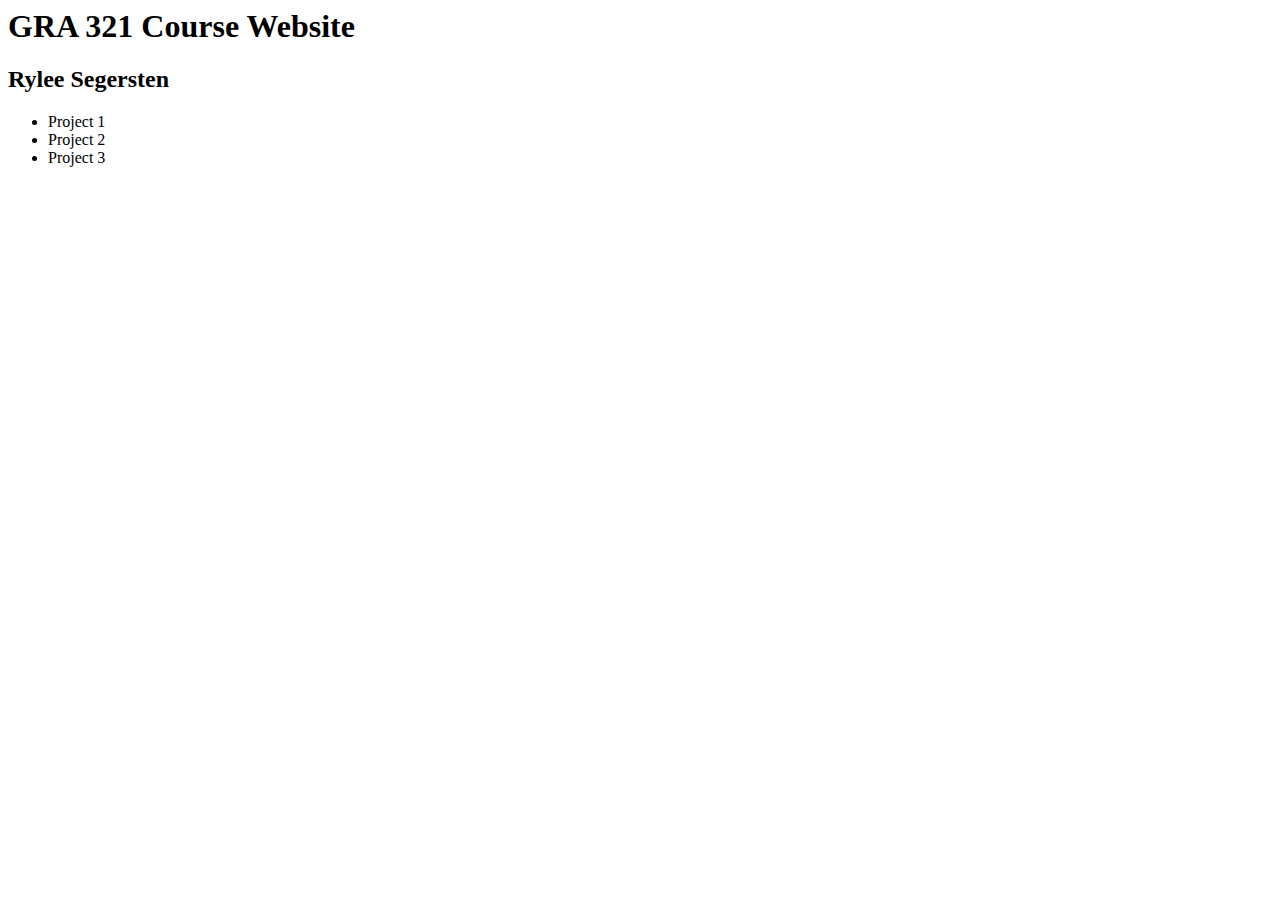
==== index.html @ 5600a7a5 "Update index.html" ====
<html>
<head>
    <title>Rylee Segersten - GRA 321 </title>
</head>
<body>
    <h1>GRA 321 Course Website</h1>
    <h2>Rylee Segersten</h2>
    <ul>
        <li>Project 1</li>
        <li>Project 2</li>
        <li>Project 3</li>
    </ul>
</body>
</html>
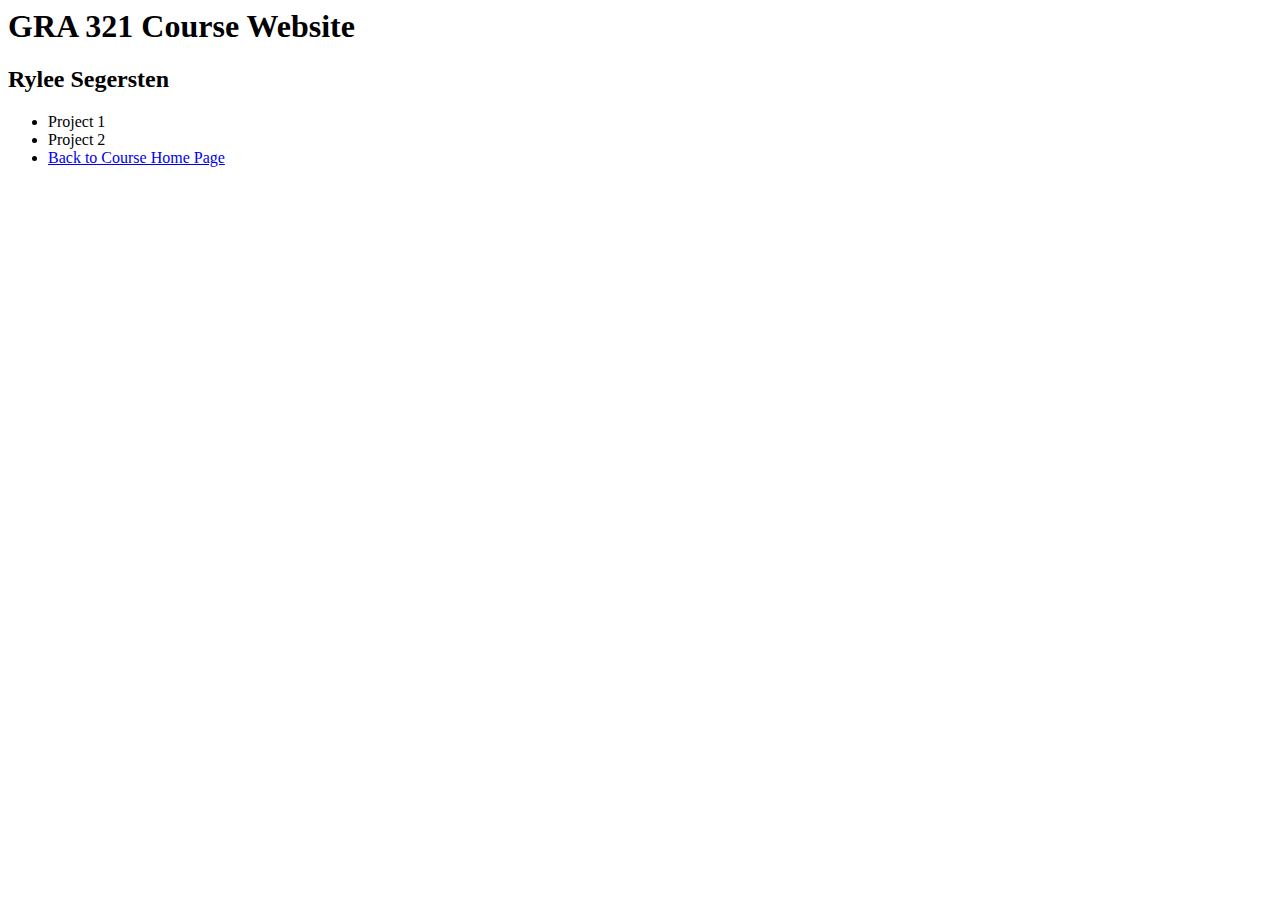
==== commit 9fd06a6a: "Prep for project 3" ====
--- a/index.html
+++ b/index.html
@@ -8,7 +8,9 @@
     <ul>
         <li>Project 1</li>
         <li>Project 2</li>
-        <li>Project 3</li>
+        <li>
+            <a href="../index.html" title="Course Home Page">Back to Course Home Page</a>
+        </li>
     </ul>
 </body>
 </html>
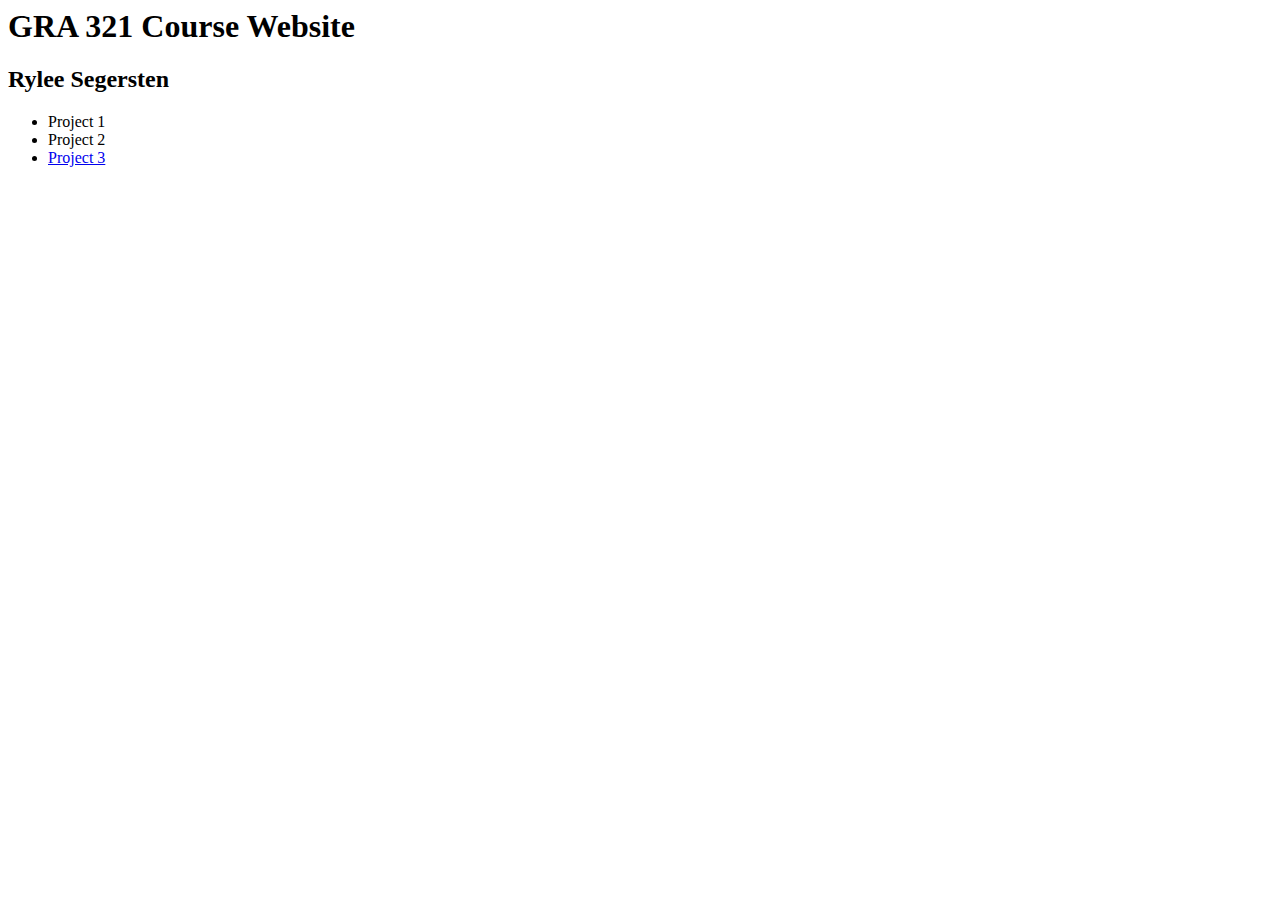
==== commit 8c799d3a: "Update project 3" ====
--- a/index.html
+++ b/index.html
@@ -9,7 +9,7 @@
         <li>Project 1</li>
         <li>Project 2</li>
         <li>
-            <a href="../index.html" title="Course Home Page">Back to Course Home Page</a>
+            <a href="project3/index.html" title="Project 3">Project 3</a>
         </li>
     </ul>
 </body>
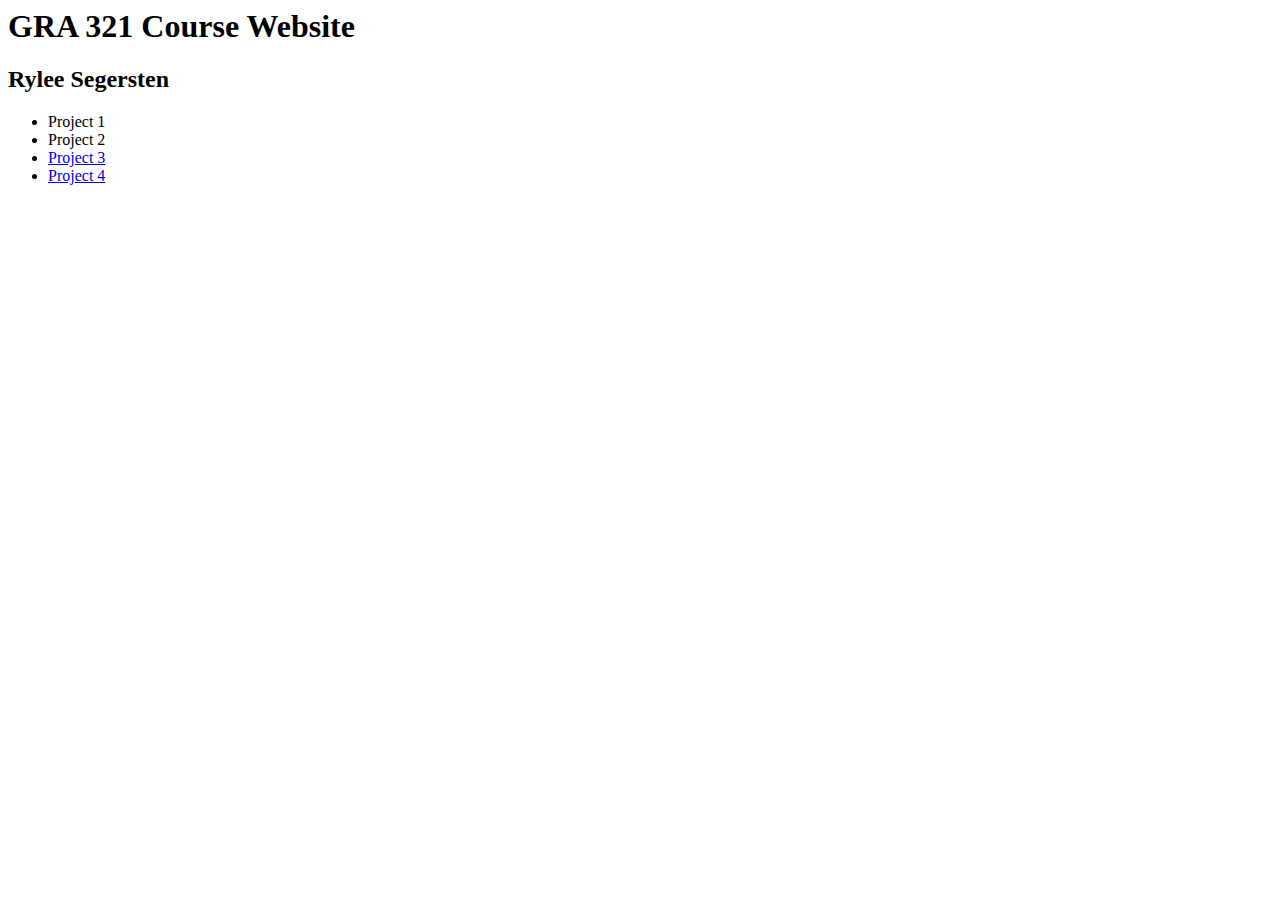
==== commit 5dc4d6b0: "project 4 update" ====
--- a/index.html
+++ b/index.html
@@ -11,6 +11,9 @@
         <li>
             <a href="project3/index.html" title="Project 3">Project 3</a>
         </li>
+        <li> 
+            <a href="project4/index.html" title="Project 4">Project 4</a>
+        </li>
     </ul>
 </body>
 </html>
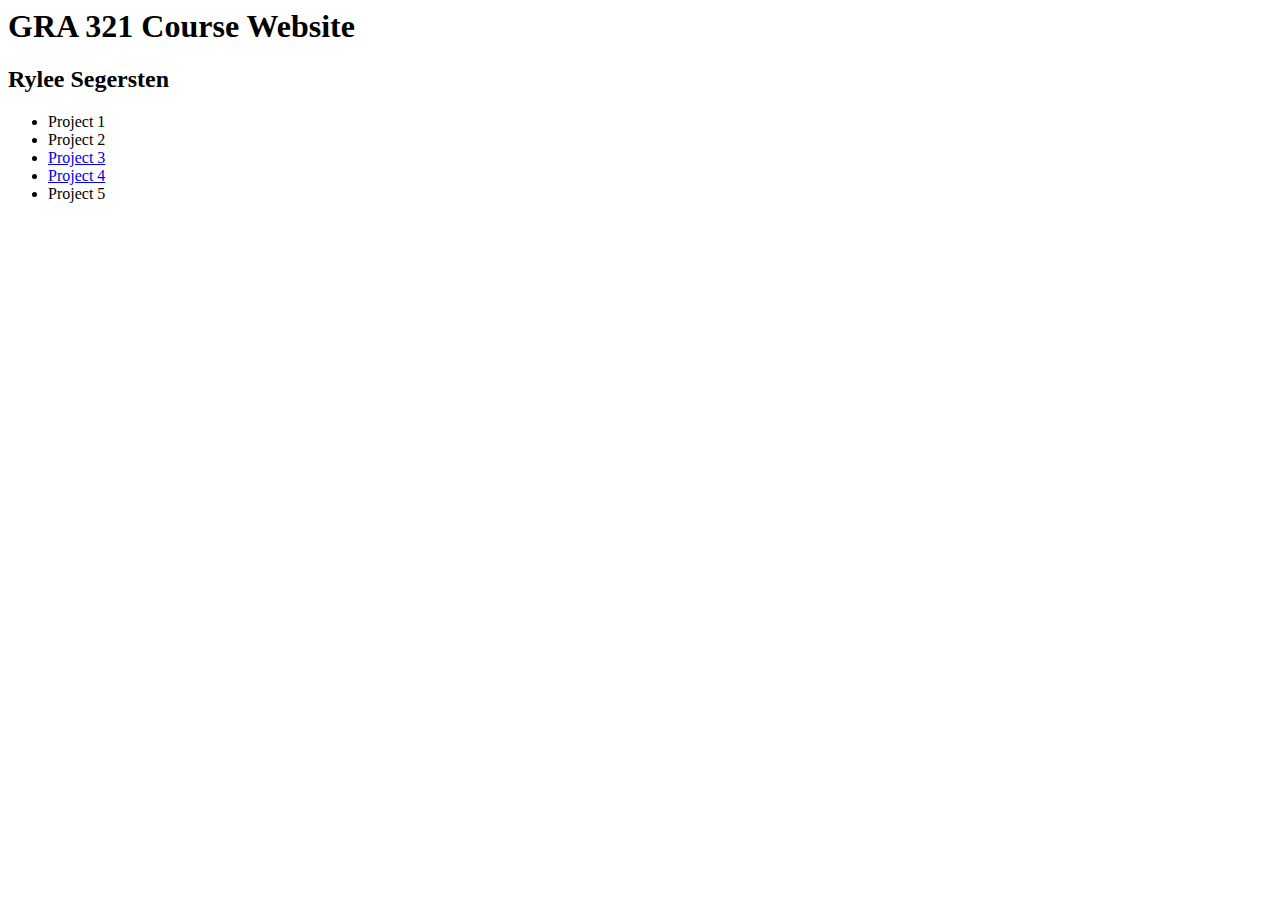
==== commit d0f74392: "project 5 update" ====
--- a/index.html
+++ b/index.html
@@ -14,6 +14,7 @@
         <li> 
             <a href="project4/index.html" title="Project 4">Project 4</a>
         </li>
+        <li>Project 5</li>
     </ul>
 </body>
 </html>
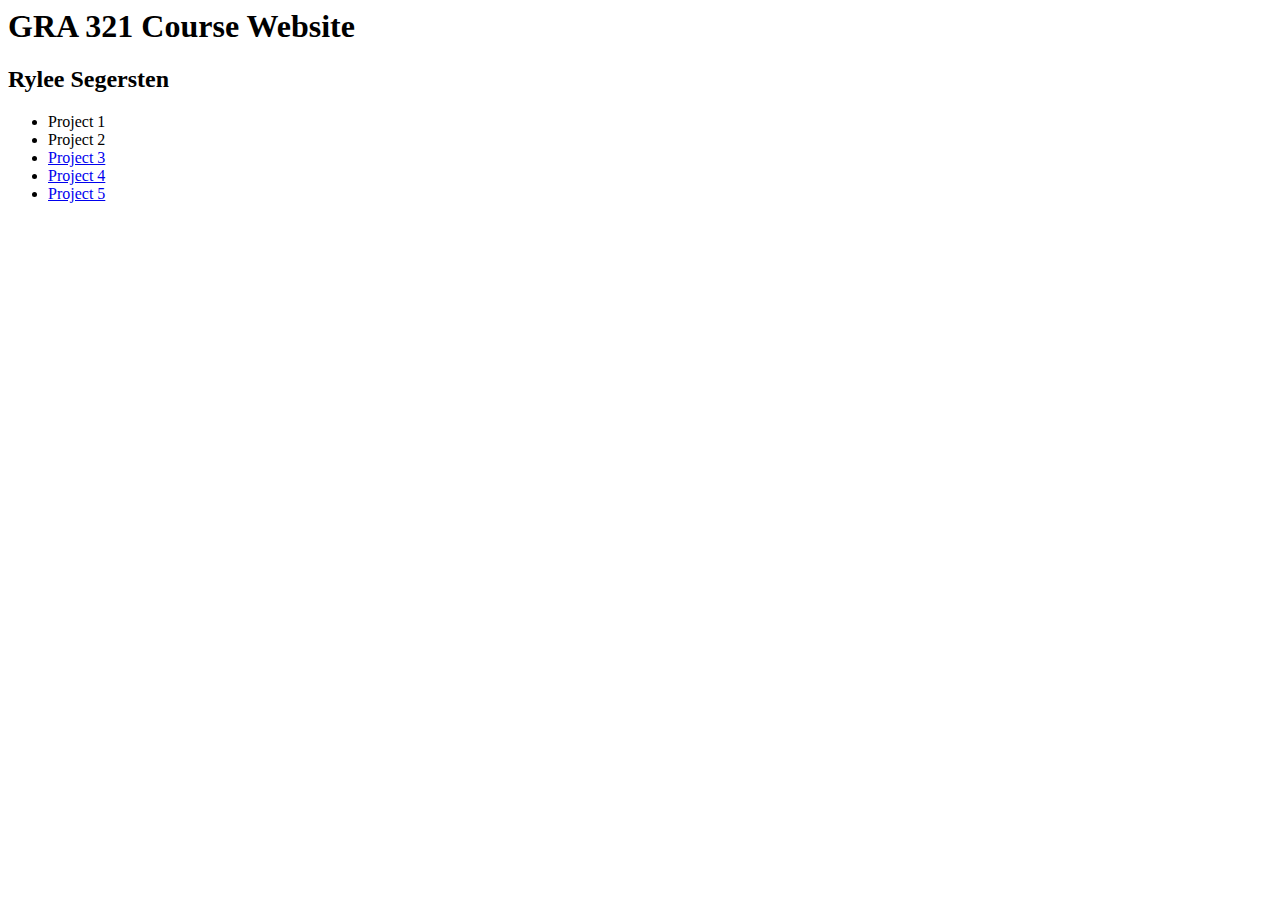
==== commit e1972c35: "updated project 5 again" ====
--- a/index.html
+++ b/index.html
@@ -14,7 +14,9 @@
         <li> 
             <a href="project4/index.html" title="Project 4">Project 4</a>
         </li>
-        <li>Project 5</li>
+        <li>
+            <a href="project5/index.html" title="Project 5">Project 5</a>
+        </li>
     </ul>
 </body>
 </html>
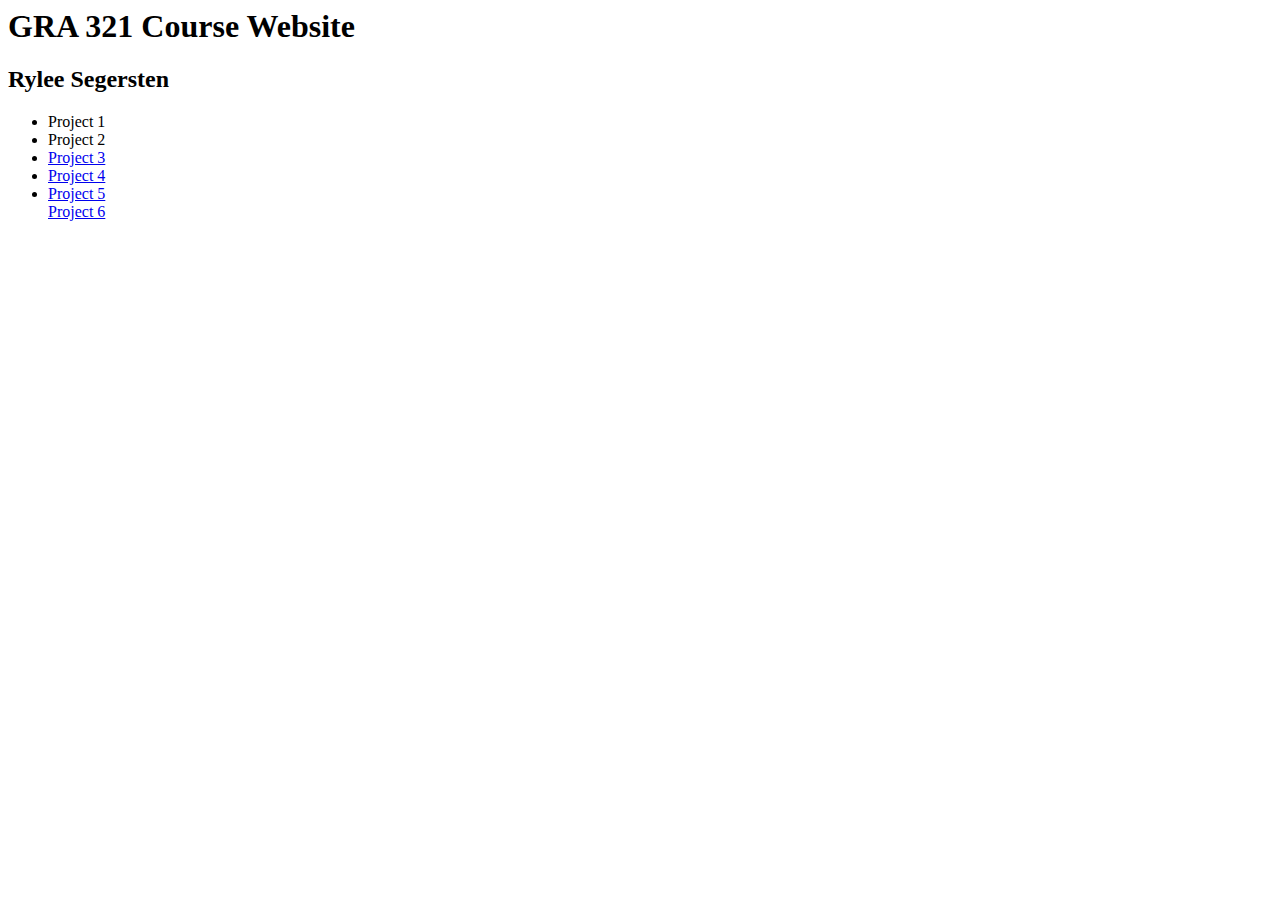
==== commit 42837f46: "charlies cafe updated" ====
--- a/index.html
+++ b/index.html
@@ -17,6 +17,8 @@
         <li>
             <a href="project5/index.html" title="Project 5">Project 5</a>
         </li>
+        <a href="project6/index.html" title="Project 6">Project 6</a>
+        </li>
     </ul>
 </body>
 </html>
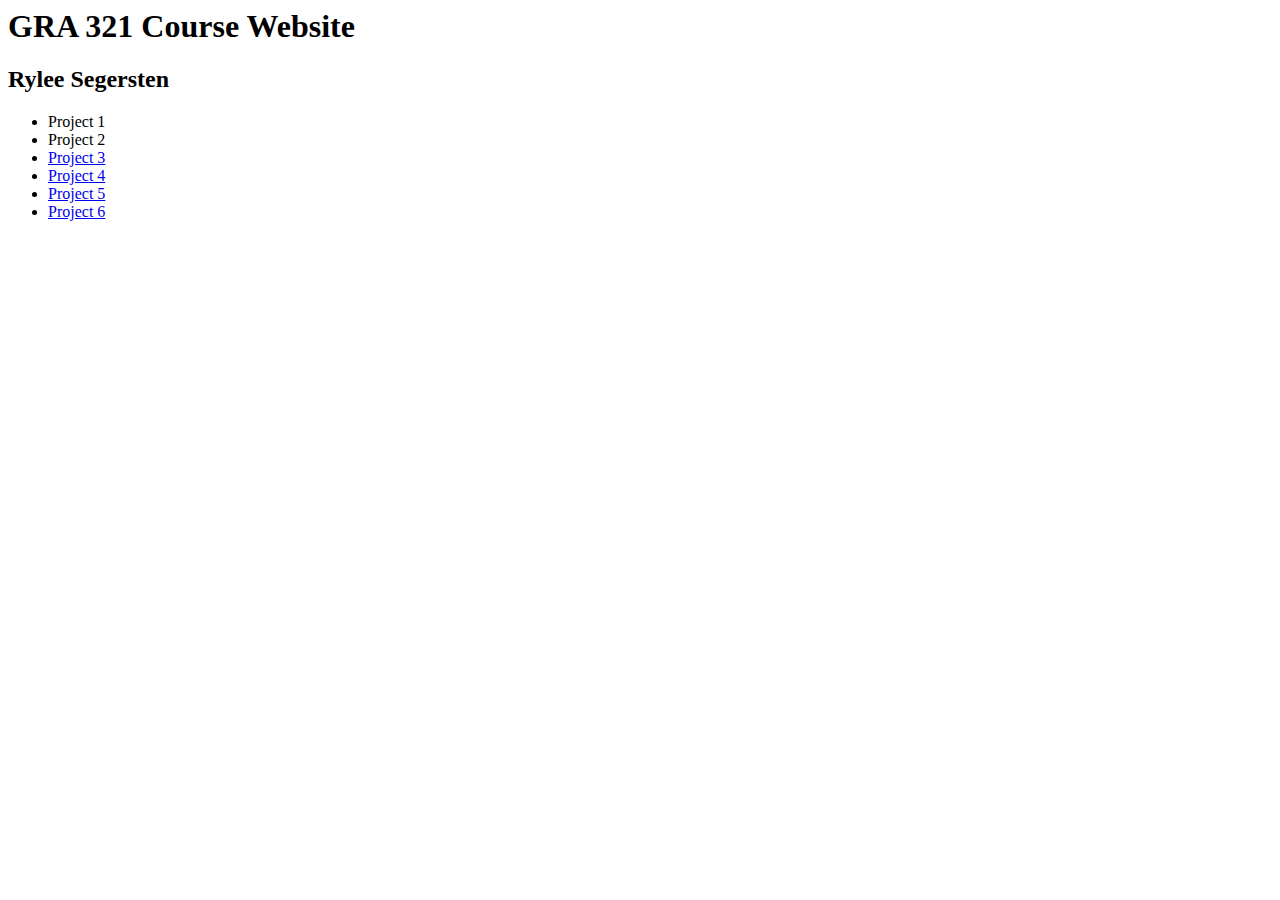
==== commit 356a5505: "new update" ====
--- a/index.html
+++ b/index.html
@@ -17,6 +17,7 @@
         <li>
             <a href="project5/index.html" title="Project 5">Project 5</a>
         </li>
+        <li>
         <a href="project6/index.html" title="Project 6">Project 6</a>
         </li>
     </ul>
